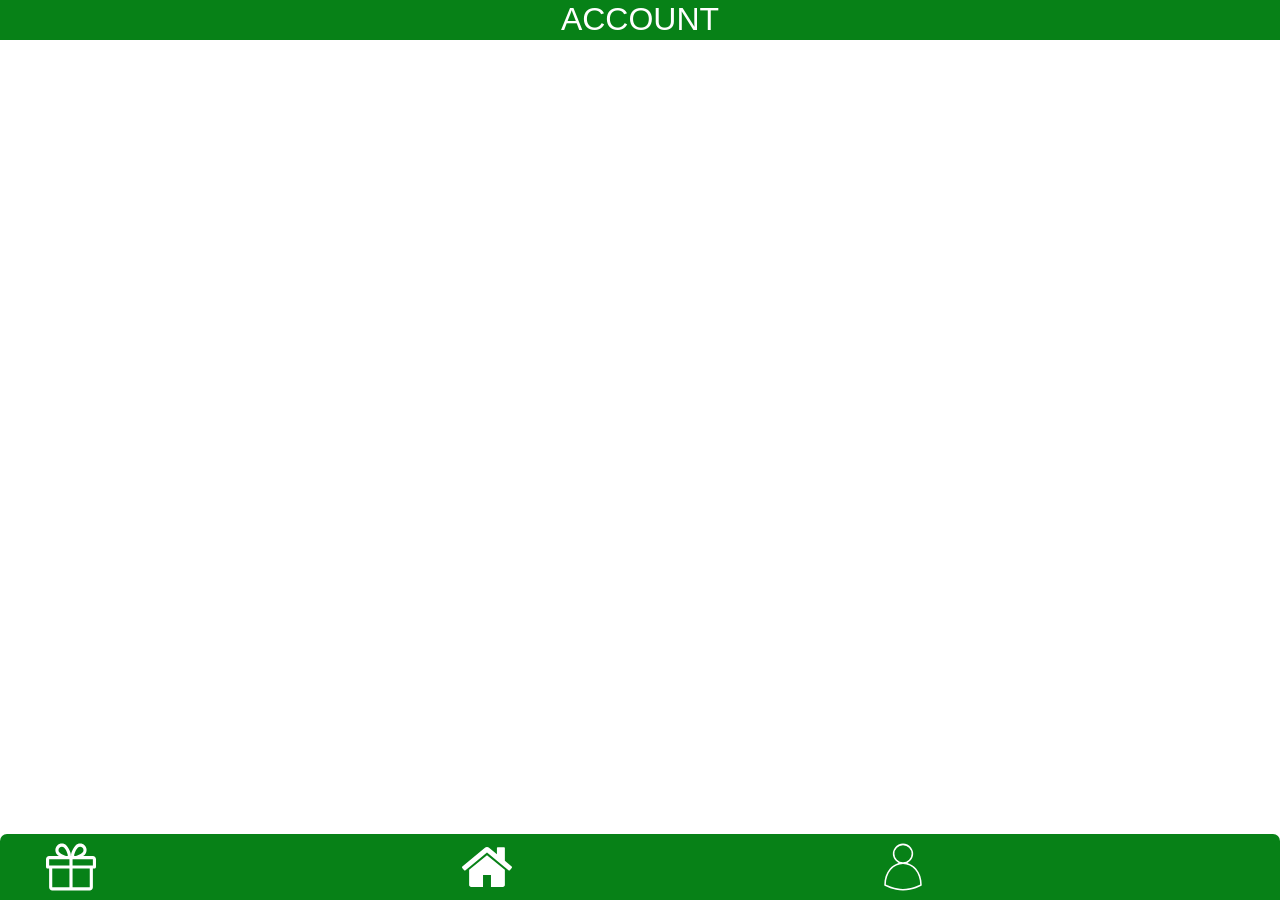
==== account-page.html @ 6f037712 "upload all and migrate" ====
<!DOCTYPE html>
<html lang="en">
<head>
    <meta charset="UTF-8">
    <meta name="viewport" content="width=device-width, initial-scale=1.0">
    <script src="https://cdnjs.cloudflare.com/ajax/libs/jquery/3.4.1/jquery.min.js"></script>
    <script src="./src/js/all.js"></script>
    <link rel="stylesheet" href="https://stackpath.bootstrapcdn.com/bootstrap/4.4.1/css/bootstrap.min.css">
    <link rel="stylesheet" href="sweetalert/dist/sweetalert2.css">
    <script src="sweetalert/dist/sweetalert2.all.js"></script>
    <link rel="stylesheet" href="./all.css">
    <title>Account Page</title>
    <script>
        $(document).ready(()=>{
            $("#all").hide()
            $.ajax({
                type:"GET",
                url:"https://rtp-v1.glitch.me/list?email="+window.localStorage.getItem('email'),
                success:(res)=>{
                    if(res == null){
                        $("#load").hide()
                        $("#all").show()
                        $("#all").html("<img src='./assets/img/recycle-sign.svg' class='mx-auto pt-5 text-center' style='width:300px;height:300px'>"
                        +"<h3 class='text-center' style='color:black'>"
                        +"<a href='login.html'>Login&nbsp;</a>dulu ya&nbsp;atau&nbsp;"
                        +"<a href='register.html'>Register</a>&nbsp;OKAY :)</h3>"
                        )
                    }else{
                        $("#load").hide()
                        $("#all").show()
                        $(".poin p").append(res.poin)
                        $("#name").append(res.username)
                        $("#rtp").append(res.id)
                        $("#email").append(res.email)
                        $("#telp").append(res.telephone)
                    }
                },
                error:()=>{
                    console.log("error")
                },
            })
        })
    </script>
</head>
<body>
<div class="green text-center text-white">
    <h2>ACCOUNT</h2>
</div>

<div class="container-fluid text-white pt-4">
    <!-- <img id='load' src='./assets/img/loading.gif' width:300px /> -->
    <div id="all">
        <div class="row mt-4">
            <div class="col-5 green3 poin">
                <p> POINT : </p>
            </div>
            <div class="col-5 ml-auto mr-3">
                <button id="reedem" class="green3 text-white">REEDEM</button>
            </div>
        </div>
        <div class="row mt-4 text-blue">
            <div class="col-xs-12 green2">
                <p id="name">Name : </p>
                <p id="rtp">ID : </p>
                <p id="email">E-mail : </p>
                <p id="telp">Telp  : </p>
            </div>
        </div>
        <div class="row mt-4 text-blue">
            <div class="col-xs-12 green4">
                <h5 style="text-align: center;">History pembuangan sampah </h5>
                <br>
                <p>Banyak membuang sampah :</p>
                <p>Jumlah membuang sampah :</p>
            </div>
        </div>
    </div>
</div>
<nav class="navbar navbar-expand-sm navbar-light radius_green fixed-bottom">
    <div class="row w-100 ml-auto">
        <div class="col-4">
            <a href="prize-page.html"><img src="./assets/img/gift.svg" style="width: 50px; height: 50px;" alt="image"></a>
        </div>
        <div class="col-4">
            <a href="index.html"><img src="./assets/img/home.svg" style="width: 50px; height: 50px;" alt="image"></a>
        </div>
        <div class="col-4">
            <a href="account-page.html"><img src="./assets/img/person.svg" style="width: 50px; height: 50px;" alt="image"></a>
        </div>
    </div>
</nav>

<!-- <script src="https://code.jquery.com/jquery-3.4.1.slim.min.js" integrity="sha384-J6qa4849blE2+poT4WnyKhv5vZF5SrPo0iEjwBvKU7imGFAV0wwj1yYfoRSJoZ+n" crossorigin="anonymous"></script> -->
<script src="https://cdn.jsdelivr.net/npm/popper.js@1.16.0/dist/umd/popper.min.js" integrity="sha384-Q6E9RHvbIyZFJoft+2mJbHaEWldlvI9IOYy5n3zV9zzTtmI3UksdQRVvoxMfooAo" crossorigin="anonymous"></script>
<script src="https://stackpath.bootstrapcdn.com/bootstrap/4.4.1/js/bootstrap.min.js" integrity="sha384-wfSDF2E50Y2D1uUdj0O3uMBJnjuUD4Ih7YwaYd1iqfktj0Uod8GCExl3Og8ifwB6" crossorigin="anonymous"></script>
</body>
</html>
---- sweetalert/dist/sweetalert2.css ----
.swal2-popup.swal2-toast {
  -webkit-box-orient: horizontal;
  -webkit-box-direction: normal;
          flex-direction: row;
  -webkit-box-align: center;
          align-items: center;
  width: auto;
  padding: 0.625em;
  overflow-y: hidden;
  background: #fff;
  box-shadow: 0 0 0.625em #d9d9d9;
}
.swal2-popup.swal2-toast .swal2-header {
  -webkit-box-orient: horizontal;
  -webkit-box-direction: normal;
          flex-direction: row;
}
.swal2-popup.swal2-toast .swal2-title {
  -webkit-box-flex: 1;
          flex-grow: 1;
  -webkit-box-pack: start;
          justify-content: flex-start;
  margin: 0 0.6em;
  font-size: 1em;
}
.swal2-popup.swal2-toast .swal2-footer {
  margin: 0.5em 0 0;
  padding: 0.5em 0 0;
  font-size: 0.8em;
}
.swal2-popup.swal2-toast .swal2-close {
  position: static;
  width: 0.8em;
  height: 0.8em;
  line-height: 0.8;
}
.swal2-popup.swal2-toast .swal2-content {
  -webkit-box-pack: start;
          justify-content: flex-start;
  font-size: 1em;
}
.swal2-popup.swal2-toast .swal2-icon {
  width: 2em;
  min-width: 2em;
  height: 2em;
  margin: 0;
}
.swal2-popup.swal2-toast .swal2-icon .swal2-icon-content {
  display: -webkit-box;
  display: flex;
  -webkit-box-align: center;
          align-items: center;
  font-size: 1.8em;
  font-weight: bold;
}
@media all and (-ms-high-contrast: none), (-ms-high-contrast: active) {
  .swal2-popup.swal2-toast .swal2-icon .swal2-icon-content {
    font-size: 0.25em;
  }
}
.swal2-popup.swal2-toast .swal2-icon.swal2-success .swal2-success-ring {
  width: 2em;
  height: 2em;
}
.swal2-popup.swal2-toast .swal2-icon.swal2-error [class^=swal2-x-mark-line] {
  top: 0.875em;
  width: 1.375em;
}
.swal2-popup.swal2-toast .swal2-icon.swal2-error [class^=swal2-x-mark-line][class$=left] {
  left: 0.3125em;
}
.swal2-popup.swal2-toast .swal2-icon.swal2-error [class^=swal2-x-mark-line][class$=right] {
  right: 0.3125em;
}
.swal2-popup.swal2-toast .swal2-actions {
  flex-basis: auto !important;
  width: auto;
  height: auto;
  margin: 0 0.3125em;
}
.swal2-popup.swal2-toast .swal2-styled {
  margin: 0 0.3125em;
  padding: 0.3125em 0.625em;
  font-size: 1em;
}
.swal2-popup.swal2-toast .swal2-styled:focus {
  box-shadow: 0 0 0 1px #fff, 0 0 0 3px rgba(50, 100, 150, 0.4);
}
.swal2-popup.swal2-toast .swal2-success {
  border-color: #a5dc86;
}
.swal2-popup.swal2-toast .swal2-success [class^=swal2-success-circular-line] {
  position: absolute;
  width: 1.6em;
  height: 3em;
  -webkit-transform: rotate(45deg);
          transform: rotate(45deg);
  border-radius: 50%;
}
.swal2-popup.swal2-toast .swal2-success [class^=swal2-success-circular-line][class$=left] {
  top: -0.8em;
  left: -0.5em;
  -webkit-transform: rotate(-45deg);
          transform: rotate(-45deg);
  -webkit-transform-origin: 2em 2em;
          transform-origin: 2em 2em;
  border-radius: 4em 0 0 4em;
}
.swal2-popup.swal2-toast .swal2-success [class^=swal2-success-circular-line][class$=right] {
  top: -0.25em;
  left: 0.9375em;
  -webkit-transform-origin: 0 1.5em;
          transform-origin: 0 1.5em;
  border-radius: 0 4em 4em 0;
}
.swal2-popup.swal2-toast .swal2-success .swal2-success-ring {
  width: 2em;
  height: 2em;
}
.swal2-popup.swal2-toast .swal2-success .swal2-success-fix {
  top: 0;
  left: 0.4375em;
  width: 0.4375em;
  height: 2.6875em;
}
.swal2-popup.swal2-toast .swal2-success [class^=swal2-success-line] {
  height: 0.3125em;
}
.swal2-popup.swal2-toast .swal2-success [class^=swal2-success-line][class$=tip] {
  top: 1.125em;
  left: 0.1875em;
  width: 0.75em;
}
.swal2-popup.swal2-toast .swal2-success [class^=swal2-success-line][class$=long] {
  top: 0.9375em;
  right: 0.1875em;
  width: 1.375em;
}
.swal2-popup.swal2-toast .swal2-success.swal2-icon-show .swal2-success-line-tip {
  -webkit-animation: swal2-toast-animate-success-line-tip 0.75s;
          animation: swal2-toast-animate-success-line-tip 0.75s;
}
.swal2-popup.swal2-toast .swal2-success.swal2-icon-show .swal2-success-line-long {
  -webkit-animation: swal2-toast-animate-success-line-long 0.75s;
          animation: swal2-toast-animate-success-line-long 0.75s;
}
.swal2-popup.swal2-toast.swal2-show {
  -webkit-animation: swal2-toast-show 0.5s;
          animation: swal2-toast-show 0.5s;
}
.swal2-popup.swal2-toast.swal2-hide {
  -webkit-animation: swal2-toast-hide 0.1s forwards;
          animation: swal2-toast-hide 0.1s forwards;
}

.swal2-container {
  display: -webkit-box;
  display: flex;
  position: fixed;
  z-index: 1060;
  top: 0;
  right: 0;
  bottom: 0;
  left: 0;
  -webkit-box-orient: horizontal;
  -webkit-box-direction: normal;
          flex-direction: row;
  -webkit-box-align: center;
          align-items: center;
  -webkit-box-pack: center;
          justify-content: center;
  padding: 0.625em;
  overflow-x: hidden;
  -webkit-transition: background-color 0.1s;
  transition: background-color 0.1s;
  -webkit-overflow-scrolling: touch;
}
.swal2-container.swal2-backdrop-show {
  background: rgba(0, 0, 0, 0.4);
}
.swal2-container.swal2-backdrop-hide {
  background: transparent !important;
}
.swal2-container.swal2-top {
  -webkit-box-align: start;
          align-items: flex-start;
}
.swal2-container.swal2-top-start, .swal2-container.swal2-top-left {
  -webkit-box-align: start;
          align-items: flex-start;
  -webkit-box-pack: start;
          justify-content: flex-start;
}
.swal2-container.swal2-top-end, .swal2-container.swal2-top-right {
  -webkit-box-align: start;
          align-items: flex-start;
  -webkit-box-pack: end;
          justify-content: flex-end;
}
.swal2-container.swal2-center {
  -webkit-box-align: center;
          align-items: center;
}
.swal2-container.swal2-center-start, .swal2-container.swal2-center-left {
  -webkit-box-align: center;
          align-items: center;
  -webkit-box-pack: start;
          justify-content: flex-start;
}
.swal2-container.swal2-center-end, .swal2-container.swal2-center-right {
  -webkit-box-align: center;
          align-items: center;
  -webkit-box-pack: end;
          justify-content: flex-end;
}
.swal2-container.swal2-bottom {
  -webkit-box-align: end;
          align-items: flex-end;
}
.swal2-container.swal2-bottom-start, .swal2-container.swal2-bottom-left {
  -webkit-box-align: end;
          align-items: flex-end;
  -webkit-box-pack: start;
          justify-content: flex-start;
}
.swal2-container.swal2-bottom-end, .swal2-container.swal2-bottom-right {
  -webkit-box-align: end;
          align-items: flex-end;
  -webkit-box-pack: end;
          justify-content: flex-end;
}
.swal2-container.swal2-bottom > :first-child, .swal2-container.swal2-bottom-start > :first-child, .swal2-container.swal2-bottom-left > :first-child, .swal2-container.swal2-bottom-end > :first-child, .swal2-container.swal2-bottom-right > :first-child {
  margin-top: auto;
}
.swal2-container.swal2-grow-fullscreen > .swal2-modal {
  display: -webkit-box !important;
  display: flex !important;
  -webkit-box-flex: 1;
          flex: 1;
  align-self: stretch;
  -webkit-box-pack: center;
          justify-content: center;
}
.swal2-container.swal2-grow-row > .swal2-modal {
  display: -webkit-box !important;
  display: flex !important;
  -webkit-box-flex: 1;
          flex: 1;
  align-content: center;
  -webkit-box-pack: center;
          justify-content: center;
}
.swal2-container.swal2-grow-column {
  -webkit-box-flex: 1;
          flex: 1;
  -webkit-box-orient: vertical;
  -webkit-box-direction: normal;
          flex-direction: column;
}
.swal2-container.swal2-grow-column.swal2-top, .swal2-container.swal2-grow-column.swal2-center, .swal2-container.swal2-grow-column.swal2-bottom {
  -webkit-box-align: center;
          align-items: center;
}
.swal2-container.swal2-grow-column.swal2-top-start, .swal2-container.swal2-grow-column.swal2-center-start, .swal2-container.swal2-grow-column.swal2-bottom-start, .swal2-container.swal2-grow-column.swal2-top-left, .swal2-container.swal2-grow-column.swal2-center-left, .swal2-container.swal2-grow-column.swal2-bottom-left {
  -webkit-box-align: start;
          align-items: flex-start;
}
.swal2-container.swal2-grow-column.swal2-top-end, .swal2-container.swal2-grow-column.swal2-center-end, .swal2-container.swal2-grow-column.swal2-bottom-end, .swal2-container.swal2-grow-column.swal2-top-right, .swal2-container.swal2-grow-column.swal2-center-right, .swal2-container.swal2-grow-column.swal2-bottom-right {
  -webkit-box-align: end;
          align-items: flex-end;
}
.swal2-container.swal2-grow-column > .swal2-modal {
  display: -webkit-box !important;
  display: flex !important;
  -webkit-box-flex: 1;
          flex: 1;
  align-content: center;
  -webkit-box-pack: center;
          justify-content: center;
}
.swal2-container:not(.swal2-top):not(.swal2-top-start):not(.swal2-top-end):not(.swal2-top-left):not(.swal2-top-right):not(.swal2-center-start):not(.swal2-center-end):not(.swal2-center-left):not(.swal2-center-right):not(.swal2-bottom):not(.swal2-bottom-start):not(.swal2-bottom-end):not(.swal2-bottom-left):not(.swal2-bottom-right):not(.swal2-grow-fullscreen) > .swal2-modal {
  margin: auto;
}
@media all and (-ms-high-contrast: none), (-ms-high-contrast: active) {
  .swal2-container .swal2-modal {
    margin: 0 !important;
  }
}

.swal2-popup {
  display: none;
  position: relative;
  box-sizing: border-box;
  -webkit-box-orient: vertical;
  -webkit-box-direction: normal;
          flex-direction: column;
  -webkit-box-pack: center;
          justify-content: center;
  width: 32em;
  max-width: 100%;
  padding: 1.25em;
  border: none;
  border-radius: 0.3125em;
  background: #fff;
  font-family: inherit;
  font-size: 1rem;
}
.swal2-popup:focus {
  outline: none;
}
.swal2-popup.swal2-loading {
  overflow-y: hidden;
}

.swal2-header {
  display: -webkit-box;
  display: flex;
  -webkit-box-orient: vertical;
  -webkit-box-direction: normal;
          flex-direction: column;
  -webkit-box-align: center;
          align-items: center;
}

.swal2-title {
  position: relative;
  max-width: 100%;
  margin: 0 0 0.4em;
  padding: 0;
  color: #595959;
  font-size: 1.875em;
  font-weight: 600;
  text-align: center;
  text-transform: none;
  word-wrap: break-word;
}

.swal2-actions {
  display: -webkit-box;
  display: flex;
  z-index: 1;
  flex-wrap: wrap;
  -webkit-box-align: center;
          align-items: center;
  -webkit-box-pack: center;
          justify-content: center;
  width: 100%;
  margin: 1.25em auto 0;
}
.swal2-actions:not(.swal2-loading) .swal2-styled[disabled] {
  opacity: 0.4;
}
.swal2-actions:not(.swal2-loading) .swal2-styled:hover {
  background-image: -webkit-gradient(linear, left top, left bottom, from(rgba(0, 0, 0, 0.1)), to(rgba(0, 0, 0, 0.1)));
  background-image: linear-gradient(rgba(0, 0, 0, 0.1), rgba(0, 0, 0, 0.1));
}
.swal2-actions:not(.swal2-loading) .swal2-styled:active {
  background-image: -webkit-gradient(linear, left top, left bottom, from(rgba(0, 0, 0, 0.2)), to(rgba(0, 0, 0, 0.2)));
  background-image: linear-gradient(rgba(0, 0, 0, 0.2), rgba(0, 0, 0, 0.2));
}
.swal2-actions.swal2-loading .swal2-styled.swal2-confirm {
  box-sizing: border-box;
  width: 2.5em;
  height: 2.5em;
  margin: 0.46875em;
  padding: 0;
  -webkit-animation: swal2-rotate-loading 1.5s linear 0s infinite normal;
          animation: swal2-rotate-loading 1.5s linear 0s infinite normal;
  border: 0.25em solid transparent;
  border-radius: 100%;
  border-color: transparent;
  background-color: transparent !important;
  color: transparent;
  cursor: default;
  -webkit-user-select: none;
     -moz-user-select: none;
      -ms-user-select: none;
          user-select: none;
}
.swal2-actions.swal2-loading .swal2-styled.swal2-cancel {
  margin-right: 30px;
  margin-left: 30px;
}
.swal2-actions.swal2-loading :not(.swal2-styled).swal2-confirm::after {
  content: "";
  display: inline-block;
  width: 15px;
  height: 15px;
  margin-left: 5px;
  -webkit-animation: swal2-rotate-loading 1.5s linear 0s infinite normal;
          animation: swal2-rotate-loading 1.5s linear 0s infinite normal;
  border: 3px solid #999999;
  border-radius: 50%;
  border-right-color: transparent;
  box-shadow: 1px 1px 1px #fff;
}

.swal2-styled {
  margin: 0.3125em;
  padding: 0.625em 2em;
  box-shadow: none;
  font-weight: 500;
}
.swal2-styled:not([disabled]) {
  cursor: pointer;
}
.swal2-styled.swal2-confirm {
  border: 0;
  border-radius: 0.25em;
  background: initial;
  background-color: #3085d6;
  color: #fff;
  font-size: 1.0625em;
}
.swal2-styled.swal2-cancel {
  border: 0;
  border-radius: 0.25em;
  background: initial;
  background-color: #aaa;
  color: #fff;
  font-size: 1.0625em;
}
.swal2-styled:focus {
  outline: none;
  box-shadow: 0 0 0 1px #fff, 0 0 0 3px rgba(50, 100, 150, 0.4);
}
.swal2-styled::-moz-focus-inner {
  border: 0;
}

.swal2-footer {
  -webkit-box-pack: center;
          justify-content: center;
  margin: 1.25em 0 0;
  padding: 1em 0 0;
  border-top: 1px solid #eee;
  color: #545454;
  font-size: 1em;
}

.swal2-timer-progress-bar {
  position: absolute;
  bottom: 0;
  left: 0;
  width: 100%;
  height: 0.25em;
  background: rgba(0, 0, 0, 0.2);
}

.swal2-image {
  max-width: 100%;
  margin: 1.25em auto;
}

.swal2-close {
  position: absolute;
  z-index: 2;
  /* 1617 */
  top: 0;
  right: 0;
  -webkit-box-pack: center;
          justify-content: center;
  width: 1.2em;
  height: 1.2em;
  padding: 0;
  overflow: hidden;
  -webkit-transition: color 0.1s ease-out;
  transition: color 0.1s ease-out;
  border: none;
  border-radius: 0;
  outline: initial;
  background: transparent;
  color: #cccccc;
  font-family: serif;
  font-size: 2.5em;
  line-height: 1.2;
  cursor: pointer;
}
.swal2-close:hover {
  -webkit-transform: none;
          transform: none;
  background: transparent;
  color: #f27474;
}
.swal2-close::-moz-focus-inner {
  border: 0;
}

.swal2-content {
  z-index: 1;
  -webkit-box-pack: center;
          justify-content: center;
  margin: 0;
  padding: 0;
  color: #545454;
  font-size: 1.125em;
  font-weight: normal;
  line-height: normal;
  text-align: center;
  word-wrap: break-word;
}

.swal2-input,
.swal2-file,
.swal2-textarea,
.swal2-select,
.swal2-radio,
.swal2-checkbox {
  margin: 1em auto;
}

.swal2-input,
.swal2-file,
.swal2-textarea {
  box-sizing: border-box;
  width: 100%;
  -webkit-transition: border-color 0.3s, box-shadow 0.3s;
  transition: border-color 0.3s, box-shadow 0.3s;
  border: 1px solid #d9d9d9;
  border-radius: 0.1875em;
  background: inherit;
  box-shadow: inset 0 1px 1px rgba(0, 0, 0, 0.06);
  color: inherit;
  font-size: 1.125em;
}
.swal2-input.swal2-inputerror,
.swal2-file.swal2-inputerror,
.swal2-textarea.swal2-inputerror {
  border-color: #f27474 !important;
  box-shadow: 0 0 2px #f27474 !important;
}
.swal2-input:focus,
.swal2-file:focus,
.swal2-textarea:focus {
  border: 1px solid #b4dbed;
  outline: none;
  box-shadow: 0 0 3px #c4e6f5;
}
.swal2-input::-webkit-input-placeholder, .swal2-file::-webkit-input-placeholder, .swal2-textarea::-webkit-input-placeholder {
  color: #cccccc;
}
.swal2-input::-moz-placeholder, .swal2-file::-moz-placeholder, .swal2-textarea::-moz-placeholder {
  color: #cccccc;
}
.swal2-input:-ms-input-placeholder, .swal2-file:-ms-input-placeholder, .swal2-textarea:-ms-input-placeholder {
  color: #cccccc;
}
.swal2-input::-ms-input-placeholder, .swal2-file::-ms-input-placeholder, .swal2-textarea::-ms-input-placeholder {
  color: #cccccc;
}
.swal2-input::placeholder,
.swal2-file::placeholder,
.swal2-textarea::placeholder {
  color: #cccccc;
}

.swal2-range {
  margin: 1em auto;
  background: #fff;
}
.swal2-range input {
  width: 80%;
}
.swal2-range output {
  width: 20%;
  color: inherit;
  font-weight: 600;
  text-align: center;
}
.swal2-range input,
.swal2-range output {
  height: 2.625em;
  padding: 0;
  font-size: 1.125em;
  line-height: 2.625em;
}

.swal2-input {
  height: 2.625em;
  padding: 0 0.75em;
}
.swal2-input[type=number] {
  max-width: 10em;
}

.swal2-file {
  background: inherit;
  font-size: 1.125em;
}

.swal2-textarea {
  height: 6.75em;
  padding: 0.75em;
}

.swal2-select {
  min-width: 50%;
  max-width: 100%;
  padding: 0.375em 0.625em;
  background: inherit;
  color: inherit;
  font-size: 1.125em;
}

.swal2-radio,
.swal2-checkbox {
  -webkit-box-align: center;
          align-items: center;
  -webkit-box-pack: center;
          justify-content: center;
  background: #fff;
  color: inherit;
}
.swal2-radio label,
.swal2-checkbox label {
  margin: 0 0.6em;
  font-size: 1.125em;
}
.swal2-radio input,
.swal2-checkbox input {
  margin: 0 0.4em;
}

.swal2-validation-message {
  display: none;
  -webkit-box-align: center;
          align-items: center;
  -webkit-box-pack: center;
          justify-content: center;
  padding: 0.625em;
  overflow: hidden;
  background: #f0f0f0;
  color: #666666;
  font-size: 1em;
  font-weight: 300;
}
.swal2-validation-message::before {
  content: "!";
  display: inline-block;
  width: 1.5em;
  min-width: 1.5em;
  height: 1.5em;
  margin: 0 0.625em;
  border-radius: 50%;
  background-color: #f27474;
  color: #fff;
  font-weight: 600;
  line-height: 1.5em;
  text-align: center;
}

.swal2-icon {
  position: relative;
  box-sizing: content-box;
  -webkit-box-pack: center;
          justify-content: center;
  width: 5em;
  height: 5em;
  margin: 1.25em auto 1.875em;
  border: 0.25em solid transparent;
  border-radius: 50%;
  font-family: inherit;
  line-height: 5em;
  cursor: default;
  -webkit-user-select: none;
     -moz-user-select: none;
      -ms-user-select: none;
          user-select: none;
}
.swal2-icon .swal2-icon-content {
  display: -webkit-box;
  display: flex;
  -webkit-box-align: center;
          align-items: center;
  font-size: 3.75em;
}
.swal2-icon.swal2-error {
  border-color: #f27474;
  color: #f27474;
}
.swal2-icon.swal2-error .swal2-x-mark {
  position: relative;
  -webkit-box-flex: 1;
          flex-grow: 1;
}
.swal2-icon.swal2-error [class^=swal2-x-mark-line] {
  display: block;
  position: absolute;
  top: 2.3125em;
  width: 2.9375em;
  height: 0.3125em;
  border-radius: 0.125em;
  background-color: #f27474;
}
.swal2-icon.swal2-error [class^=swal2-x-mark-line][class$=left] {
  left: 1.0625em;
  -webkit-transform: rotate(45deg);
          transform: rotate(45deg);
}
.swal2-icon.swal2-error [class^=swal2-x-mark-line][class$=right] {
  right: 1em;
  -webkit-transform: rotate(-45deg);
          transform: rotate(-45deg);
}
.swal2-icon.swal2-error.swal2-icon-show {
  -webkit-animation: swal2-animate-error-icon 0.5s;
          animation: swal2-animate-error-icon 0.5s;
}
.swal2-icon.swal2-error.swal2-icon-show .swal2-x-mark {
  -webkit-animation: swal2-animate-error-x-mark 0.5s;
          animation: swal2-animate-error-x-mark 0.5s;
}
.swal2-icon.swal2-warning {
  border-color: #facea8;
  color: #f8bb86;
}
.swal2-icon.swal2-info {
  border-color: #9de0f6;
  color: #3fc3ee;
}
.swal2-icon.swal2-question {
  border-color: #c9dae1;
  color: #87adbd;
}
.swal2-icon.swal2-success {
  border-color: #a5dc86;
  color: #a5dc86;
}
.swal2-icon.swal2-success [class^=swal2-success-circular-line] {
  position: absolute;
  width: 3.75em;
  height: 7.5em;
  -webkit-transform: rotate(45deg);
          transform: rotate(45deg);
  border-radius: 50%;
}
.swal2-icon.swal2-success [class^=swal2-success-circular-line][class$=left] {
  top: -0.4375em;
  left: -2.0635em;
  -webkit-transform: rotate(-45deg);
          transform: rotate(-45deg);
  -webkit-transform-origin: 3.75em 3.75em;
          transform-origin: 3.75em 3.75em;
  border-radius: 7.5em 0 0 7.5em;
}
.swal2-icon.swal2-success [class^=swal2-success-circular-line][class$=right] {
  top: -0.6875em;
  left: 1.875em;
  -webkit-transform: rotate(-45deg);
          transform: rotate(-45deg);
  -webkit-transform-origin: 0 3.75em;
          transform-origin: 0 3.75em;
  border-radius: 0 7.5em 7.5em 0;
}
.swal2-icon.swal2-success .swal2-success-ring {
  position: absolute;
  z-index: 2;
  top: -0.25em;
  left: -0.25em;
  box-sizing: content-box;
  width: 100%;
  height: 100%;
  border: 0.25em solid rgba(165, 220, 134, 0.3);
  border-radius: 50%;
}
.swal2-icon.swal2-success .swal2-success-fix {
  position: absolute;
  z-index: 1;
  top: 0.5em;
  left: 1.625em;
  width: 0.4375em;
  height: 5.625em;
  -webkit-transform: rotate(-45deg);
          transform: rotate(-45deg);
}
.swal2-icon.swal2-success [class^=swal2-success-line] {
  display: block;
  position: absolute;
  z-index: 2;
  height: 0.3125em;
  border-radius: 0.125em;
  background-color: #a5dc86;
}
.swal2-icon.swal2-success [class^=swal2-success-line][class$=tip] {
  top: 2.875em;
  left: 0.8125em;
  width: 1.5625em;
  -webkit-transform: rotate(45deg);
          transform: rotate(45deg);
}
.swal2-icon.swal2-success [class^=swal2-success-line][class$=long] {
  top: 2.375em;
  right: 0.5em;
  width: 2.9375em;
  -webkit-transform: rotate(-45deg);
          transform: rotate(-45deg);
}
.swal2-icon.swal2-success.swal2-icon-show .swal2-success-line-tip {
  -webkit-animation: swal2-animate-success-line-tip 0.75s;
          animation: swal2-animate-success-line-tip 0.75s;
}
.swal2-icon.swal2-success.swal2-icon-show .swal2-success-line-long {
  -webkit-animation: swal2-animate-success-line-long 0.75s;
          animation: swal2-animate-success-line-long 0.75s;
}
.swal2-icon.swal2-success.swal2-icon-show .swal2-success-circular-line-right {
  -webkit-animation: swal2-rotate-success-circular-line 4.25s ease-in;
          animation: swal2-rotate-success-circular-line 4.25s ease-in;
}

.swal2-progress-steps {
  -webkit-box-align: center;
          align-items: center;
  margin: 0 0 1.25em;
  padding: 0;
  background: inherit;
  font-weight: 600;
}
.swal2-progress-steps li {
  display: inline-block;
  position: relative;
}
.swal2-progress-steps .swal2-progress-step {
  z-index: 20;
  width: 2em;
  height: 2em;
  border-radius: 2em;
  background: #3085d6;
  color: #fff;
  line-height: 2em;
  text-align: center;
}
.swal2-progress-steps .swal2-progress-step.swal2-active-progress-step {
  background: #3085d6;
}
.swal2-progress-steps .swal2-progress-step.swal2-active-progress-step ~ .swal2-progress-step {
  background: #add8e6;
  color: #fff;
}
.swal2-progress-steps .swal2-progress-step.swal2-active-progress-step ~ .swal2-progress-step-line {
  background: #add8e6;
}
.swal2-progress-steps .swal2-progress-step-line {
  z-index: 10;
  width: 2.5em;
  height: 0.4em;
  margin: 0 -1px;
  background: #3085d6;
}

[class^=swal2] {
  -webkit-tap-highlight-color: transparent;
}

.swal2-show {
  -webkit-animation: swal2-show 0.3s;
          animation: swal2-show 0.3s;
}

.swal2-hide {
  -webkit-animation: swal2-hide 0.15s forwards;
          animation: swal2-hide 0.15s forwards;
}

.swal2-noanimation {
  -webkit-transition: none;
  transition: none;
}

.swal2-scrollbar-measure {
  position: absolute;
  top: -9999px;
  width: 50px;
  height: 50px;
  overflow: scroll;
}

.swal2-rtl .swal2-close {
  right: auto;
  left: 0;
}
.swal2-rtl .swal2-timer-progress-bar {
  right: 0;
  left: auto;
}

@supports (-ms-accelerator: true) {
  .swal2-range input {
    width: 100% !important;
  }
  .swal2-range output {
    display: none;
  }
}
@media all and (-ms-high-contrast: none), (-ms-high-contrast: active) {
  .swal2-range input {
    width: 100% !important;
  }
  .swal2-range output {
    display: none;
  }
}
@-moz-document url-prefix() {
  .swal2-close:focus {
    outline: 2px solid rgba(50, 100, 150, 0.4);
  }
}
@-webkit-keyframes swal2-toast-show {
  0% {
    -webkit-transform: translateY(-0.625em) rotateZ(2deg);
            transform: translateY(-0.625em) rotateZ(2deg);
  }
  33% {
    -webkit-transform: translateY(0) rotateZ(-2deg);
            transform: translateY(0) rotateZ(-2deg);
  }
  66% {
    -webkit-transform: translateY(0.3125em) rotateZ(2deg);
            transform: translateY(0.3125em) rotateZ(2deg);
  }
  100% {
    -webkit-transform: translateY(0) rotateZ(0deg);
            transform: translateY(0) rotateZ(0deg);
  }
}
@keyframes swal2-toast-show {
  0% {
    -webkit-transform: translateY(-0.625em) rotateZ(2deg);
            transform: translateY(-0.625em) rotateZ(2deg);
  }
  33% {
    -webkit-transform: translateY(0) rotateZ(-2deg);
            transform: translateY(0) rotateZ(-2deg);
  }
  66% {
    -webkit-transform: translateY(0.3125em) rotateZ(2deg);
            transform: translateY(0.3125em) rotateZ(2deg);
  }
  100% {
    -webkit-transform: translateY(0) rotateZ(0deg);
            transform: translateY(0) rotateZ(0deg);
  }
}
@-webkit-keyframes swal2-toast-hide {
  100% {
    -webkit-transform: rotateZ(1deg);
            transform: rotateZ(1deg);
    opacity: 0;
  }
}
@keyframes swal2-toast-hide {
  100% {
    -webkit-transform: rotateZ(1deg);
            transform: rotateZ(1deg);
    opacity: 0;
  }
}
@-webkit-keyframes swal2-toast-animate-success-line-tip {
  0% {
    top: 0.5625em;
    left: 0.0625em;
    width: 0;
  }
  54% {
    top: 0.125em;
    left: 0.125em;
    width: 0;
  }
  70% {
    top: 0.625em;
    left: -0.25em;
    width: 1.625em;
  }
  84% {
    top: 1.0625em;
    left: 0.75em;
    width: 0.5em;
  }
  100% {
    top: 1.125em;
    left: 0.1875em;
    width: 0.75em;
  }
}
@keyframes swal2-toast-animate-success-line-tip {
  0% {
    top: 0.5625em;
    left: 0.0625em;
    width: 0;
  }
  54% {
    top: 0.125em;
    left: 0.125em;
    width: 0;
  }
  70% {
    top: 0.625em;
    left: -0.25em;
    width: 1.625em;
  }
  84% {
    top: 1.0625em;
    left: 0.75em;
    width: 0.5em;
  }
  100% {
    top: 1.125em;
    left: 0.1875em;
    width: 0.75em;
  }
}
@-webkit-keyframes swal2-toast-animate-success-line-long {
  0% {
    top: 1.625em;
    right: 1.375em;
    width: 0;
  }
  65% {
    top: 1.25em;
    right: 0.9375em;
    width: 0;
  }
  84% {
    top: 0.9375em;
    right: 0;
    width: 1.125em;
  }
  100% {
    top: 0.9375em;
    right: 0.1875em;
    width: 1.375em;
  }
}
@keyframes swal2-toast-animate-success-line-long {
  0% {
    top: 1.625em;
    right: 1.375em;
    width: 0;
  }
  65% {
    top: 1.25em;
    right: 0.9375em;
    width: 0;
  }
  84% {
    top: 0.9375em;
    right: 0;
    width: 1.125em;
  }
  100% {
    top: 0.9375em;
    right: 0.1875em;
    width: 1.375em;
  }
}
@-webkit-keyframes swal2-show {
  0% {
    -webkit-transform: scale(0.7);
            transform: scale(0.7);
  }
  45% {
    -webkit-transform: scale(1.05);
            transform: scale(1.05);
  }
  80% {
    -webkit-transform: scale(0.95);
            transform: scale(0.95);
  }
  100% {
    -webkit-transform: scale(1);
            transform: scale(1);
  }
}
@keyframes swal2-show {
  0% {
    -webkit-transform: scale(0.7);
            transform: scale(0.7);
  }
  45% {
    -webkit-transform: scale(1.05);
            transform: scale(1.05);
  }
  80% {
    -webkit-transform: scale(0.95);
            transform: scale(0.95);
  }
  100% {
    -webkit-transform: scale(1);
            transform: scale(1);
  }
}
@-webkit-keyframes swal2-hide {
  0% {
    -webkit-transform: scale(1);
            transform: scale(1);
    opacity: 1;
  }
  100% {
    -webkit-transform: scale(0.5);
            transform: scale(0.5);
    opacity: 0;
  }
}
@keyframes swal2-hide {
  0% {
    -webkit-transform: scale(1);
            transform: scale(1);
    opacity: 1;
  }
  100% {
    -webkit-transform: scale(0.5);
            transform: scale(0.5);
    opacity: 0;
  }
}
@-webkit-keyframes swal2-animate-success-line-tip {
  0% {
    top: 1.1875em;
    left: 0.0625em;
    width: 0;
  }
  54% {
    top: 1.0625em;
    left: 0.125em;
    width: 0;
  }
  70% {
    top: 2.1875em;
    left: -0.375em;
    width: 3.125em;
  }
  84% {
    top: 3em;
    left: 1.3125em;
    width: 1.0625em;
  }
  100% {
    top: 2.8125em;
    left: 0.8125em;
    width: 1.5625em;
  }
}
@keyframes swal2-animate-success-line-tip {
  0% {
    top: 1.1875em;
    left: 0.0625em;
    width: 0;
  }
  54% {
    top: 1.0625em;
    left: 0.125em;
    width: 0;
  }
  70% {
    top: 2.1875em;
    left: -0.375em;
    width: 3.125em;
  }
  84% {
    top: 3em;
    left: 1.3125em;
    width: 1.0625em;
  }
  100% {
    top: 2.8125em;
    left: 0.8125em;
    width: 1.5625em;
  }
}
@-webkit-keyframes swal2-animate-success-line-long {
  0% {
    top: 3.375em;
    right: 2.875em;
    width: 0;
  }
  65% {
    top: 3.375em;
    right: 2.875em;
    width: 0;
  }
  84% {
    top: 2.1875em;
    right: 0;
    width: 3.4375em;
  }
  100% {
    top: 2.375em;
    right: 0.5em;
    width: 2.9375em;
  }
}
@keyframes swal2-animate-success-line-long {
  0% {
    top: 3.375em;
    right: 2.875em;
    width: 0;
  }
  65% {
    top: 3.375em;
    right: 2.875em;
    width: 0;
  }
  84% {
    top: 2.1875em;
    right: 0;
    width: 3.4375em;
  }
  100% {
    top: 2.375em;
    right: 0.5em;
    width: 2.9375em;
  }
}
@-webkit-keyframes swal2-rotate-success-circular-line {
  0% {
    -webkit-transform: rotate(-45deg);
            transform: rotate(-45deg);
  }
  5% {
    -webkit-transform: rotate(-45deg);
            transform: rotate(-45deg);
  }
  12% {
    -webkit-transform: rotate(-405deg);
            transform: rotate(-405deg);
  }
  100% {
    -webkit-transform: rotate(-405deg);
            transform: rotate(-405deg);
  }
}
@keyframes swal2-rotate-success-circular-line {
  0% {
    -webkit-transform: rotate(-45deg);
            transform: rotate(-45deg);
  }
  5% {
    -webkit-transform: rotate(-45deg);
            transform: rotate(-45deg);
  }
  12% {
    -webkit-transform: rotate(-405deg);
            transform: rotate(-405deg);
  }
  100% {
    -webkit-transform: rotate(-405deg);
            transform: rotate(-405deg);
  }
}
@-webkit-keyframes swal2-animate-error-x-mark {
  0% {
    margin-top: 1.625em;
    -webkit-transform: scale(0.4);
            transform: scale(0.4);
    opacity: 0;
  }
  50% {
    margin-top: 1.625em;
    -webkit-transform: scale(0.4);
            transform: scale(0.4);
    opacity: 0;
  }
  80% {
    margin-top: -0.375em;
    -webkit-transform: scale(1.15);
            transform: scale(1.15);
  }
  100% {
    margin-top: 0;
    -webkit-transform: scale(1);
            transform: scale(1);
    opacity: 1;
  }
}
@keyframes swal2-animate-error-x-mark {
  0% {
    margin-top: 1.625em;
    -webkit-transform: scale(0.4);
            transform: scale(0.4);
    opacity: 0;
  }
  50% {
    margin-top: 1.625em;
    -webkit-transform: scale(0.4);
            transform: scale(0.4);
    opacity: 0;
  }
  80% {
    margin-top: -0.375em;
    -webkit-transform: scale(1.15);
            transform: scale(1.15);
  }
  100% {
    margin-top: 0;
    -webkit-transform: scale(1);
            transform: scale(1);
    opacity: 1;
  }
}
@-webkit-keyframes swal2-animate-error-icon {
  0% {
    -webkit-transform: rotateX(100deg);
            transform: rotateX(100deg);
    opacity: 0;
  }
  100% {
    -webkit-transform: rotateX(0deg);
            transform: rotateX(0deg);
    opacity: 1;
  }
}
@keyframes swal2-animate-error-icon {
  0% {
    -webkit-transform: rotateX(100deg);
            transform: rotateX(100deg);
    opacity: 0;
  }
  100% {
    -webkit-transform: rotateX(0deg);
            transform: rotateX(0deg);
    opacity: 1;
  }
}
@-webkit-keyframes swal2-rotate-loading {
  0% {
    -webkit-transform: rotate(0deg);
            transform: rotate(0deg);
  }
  100% {
    -webkit-transform: rotate(360deg);
            transform: rotate(360deg);
  }
}
@keyframes swal2-rotate-loading {
  0% {
    -webkit-transform: rotate(0deg);
            transform: rotate(0deg);
  }
  100% {
    -webkit-transform: rotate(360deg);
            transform: rotate(360deg);
  }
}
body.swal2-shown:not(.swal2-no-backdrop):not(.swal2-toast-shown) {
  overflow: hidden;
}
body.swal2-height-auto {
  height: auto !important;
}
body.swal2-no-backdrop .swal2-container {
  top: auto;
  right: auto;
  bottom: auto;
  left: auto;
  max-width: calc(100% - 0.625em * 2);
  background-color: transparent !important;
}
body.swal2-no-backdrop .swal2-container > .swal2-modal {
  box-shadow: 0 0 10px rgba(0, 0, 0, 0.4);
}
body.swal2-no-backdrop .swal2-container.swal2-top {
  top: 0;
  left: 50%;
  -webkit-transform: translateX(-50%);
          transform: translateX(-50%);
}
body.swal2-no-backdrop .swal2-container.swal2-top-start, body.swal2-no-backdrop .swal2-container.swal2-top-left {
  top: 0;
  left: 0;
}
body.swal2-no-backdrop .swal2-container.swal2-top-end, body.swal2-no-backdrop .swal2-container.swal2-top-right {
  top: 0;
  right: 0;
}
body.swal2-no-backdrop .swal2-container.swal2-center {
  top: 50%;
  left: 50%;
  -webkit-transform: translate(-50%, -50%);
          transform: translate(-50%, -50%);
}
body.swal2-no-backdrop .swal2-container.swal2-center-start, body.swal2-no-backdrop .swal2-container.swal2-center-left {
  top: 50%;
  left: 0;
  -webkit-transform: translateY(-50%);
          transform: translateY(-50%);
}
body.swal2-no-backdrop .swal2-container.swal2-center-end, body.swal2-no-backdrop .swal2-container.swal2-center-right {
  top: 50%;
  right: 0;
  -webkit-transform: translateY(-50%);
          transform: translateY(-50%);
}
body.swal2-no-backdrop .swal2-container.swal2-bottom {
  bottom: 0;
  left: 50%;
  -webkit-transform: translateX(-50%);
          transform: translateX(-50%);
}
body.swal2-no-backdrop .swal2-container.swal2-bottom-start, body.swal2-no-backdrop .swal2-container.swal2-bottom-left {
  bottom: 0;
  left: 0;
}
body.swal2-no-backdrop .swal2-container.swal2-bottom-end, body.swal2-no-backdrop .swal2-container.swal2-bottom-right {
  right: 0;
  bottom: 0;
}
@media print {
  body.swal2-shown:not(.swal2-no-backdrop):not(.swal2-toast-shown) {
    overflow-y: scroll !important;
  }
  body.swal2-shown:not(.swal2-no-backdrop):not(.swal2-toast-shown) > [aria-hidden=true] {
    display: none;
  }
  body.swal2-shown:not(.swal2-no-backdrop):not(.swal2-toast-shown) .swal2-container {
    position: static !important;
  }
}
body.swal2-toast-shown .swal2-container {
  background-color: transparent;
}
body.swal2-toast-shown .swal2-container.swal2-top {
  top: 0;
  right: auto;
  bottom: auto;
  left: 50%;
  -webkit-transform: translateX(-50%);
          transform: translateX(-50%);
}
body.swal2-toast-shown .swal2-container.swal2-top-end, body.swal2-toast-shown .swal2-container.swal2-top-right {
  top: 0;
  right: 0;
  bottom: auto;
  left: auto;
}
body.swal2-toast-shown .swal2-container.swal2-top-start, body.swal2-toast-shown .swal2-container.swal2-top-left {
  top: 0;
  right: auto;
  bottom: auto;
  left: 0;
}
body.swal2-toast-shown .swal2-container.swal2-center-start, body.swal2-toast-shown .swal2-container.swal2-center-left {
  top: 50%;
  right: auto;
  bottom: auto;
  left: 0;
  -webkit-transform: translateY(-50%);
          transform: translateY(-50%);
}
body.swal2-toast-shown .swal2-container.swal2-center {
  top: 50%;
  right: auto;
  bottom: auto;
  left: 50%;
  -webkit-transform: translate(-50%, -50%);
          transform: translate(-50%, -50%);
}
body.swal2-toast-shown .swal2-container.swal2-center-end, body.swal2-toast-shown .swal2-container.swal2-center-right {
  top: 50%;
  right: 0;
  bottom: auto;
  left: auto;
  -webkit-transform: translateY(-50%);
          transform: translateY(-50%);
}
body.swal2-toast-shown .swal2-container.swal2-bottom-start, body.swal2-toast-shown .swal2-container.swal2-bottom-left {
  top: auto;
  right: auto;
  bottom: 0;
  left: 0;
}
body.swal2-toast-shown .swal2-container.swal2-bottom {
  top: auto;
  right: auto;
  bottom: 0;
  left: 50%;
  -webkit-transform: translateX(-50%);
          transform: translateX(-50%);
}
body.swal2-toast-shown .swal2-container.swal2-bottom-end, body.swal2-toast-shown .swal2-container.swal2-bottom-right {
  top: auto;
  right: 0;
  bottom: 0;
  left: auto;
}
body.swal2-toast-column .swal2-toast {
  -webkit-box-orient: vertical;
  -webkit-box-direction: normal;
          flex-direction: column;
  -webkit-box-align: stretch;
          align-items: stretch;
}
body.swal2-toast-column .swal2-toast .swal2-actions {
  -webkit-box-flex: 1;
          flex: 1;
  align-self: stretch;
  height: 2.2em;
  margin-top: 0.3125em;
}
body.swal2-toast-column .swal2-toast .swal2-loading {
  -webkit-box-pack: center;
          justify-content: center;
}
body.swal2-toast-column .swal2-toast .swal2-input {
  height: 2em;
  margin: 0.3125em auto;
  font-size: 1em;
}
body.swal2-toast-column .swal2-toast .swal2-validation-message {
  font-size: 1em;
}
---- all.css ----
.green{
    height: 40px;
    width: 100%;
    background-color: #078117;
    color: white;
    position: fixed;
    top: 0;
    z-index: 99;
}
.green2{
    background-color: #078117;
    width: 100%;
    font-size: x-large;
    text-align: justify;
}
.green3{
    background-color: #078117;
    height: 30px;
    width: 150px;
    font-size: large;
    text-align: center;
}
.green4{
    background-color: #078117;
    height: 150px;
    width: 100% ;
    font-size: medium;
}
.container{
    font-size: larger;
    position: absolute;
    top: 100px;
}
h5 {
    font-weight: bold;
    font-size: larger;
}
.radius_green{
    background-color:#078117;
    border-radius: 7px 7px 0 0;
}

.mapboxgl-popup {
    max-width: 200px;
}

.mapboxgl-popup-content {
    text-align: center;
    font-family: 'Open Sans', sans-serif;
}
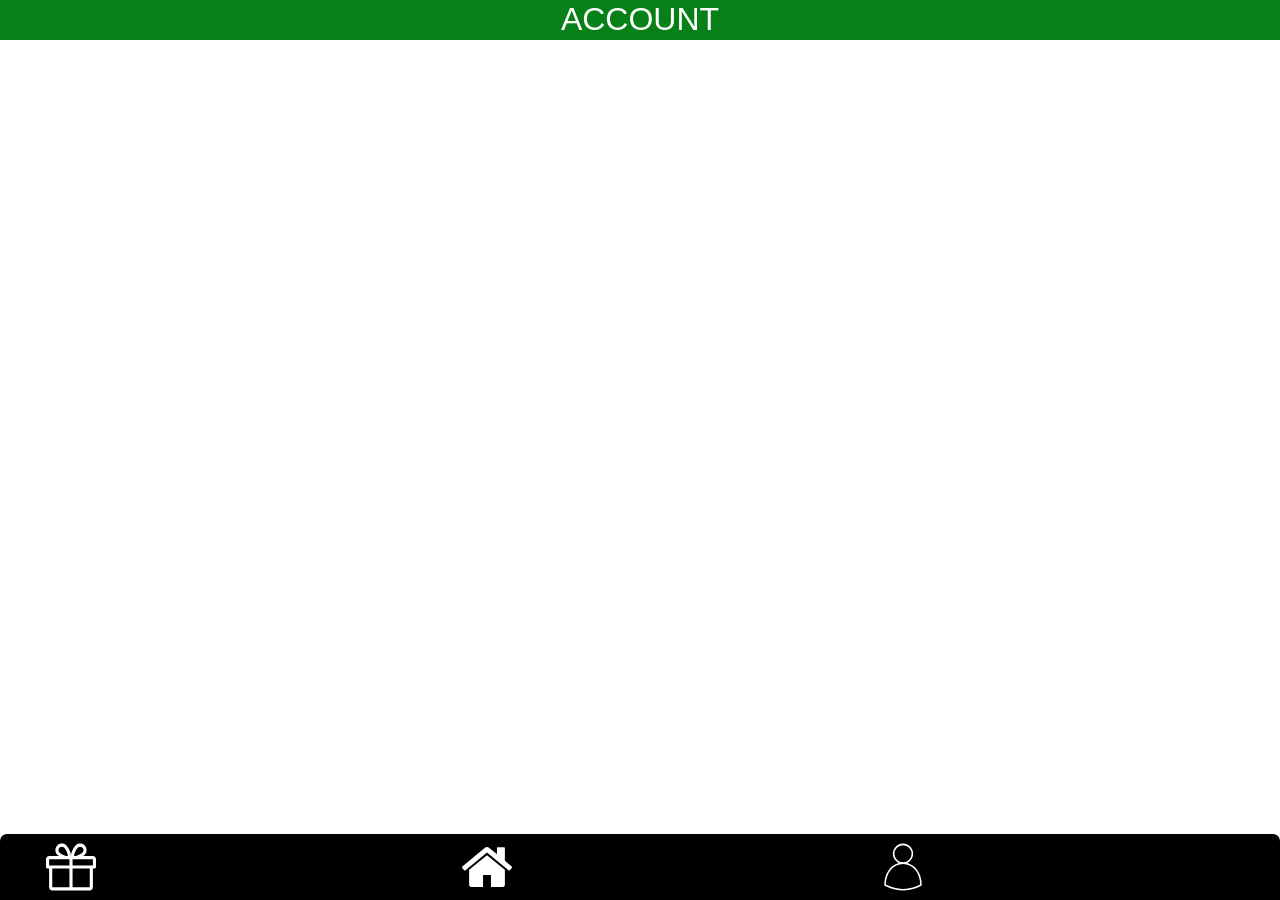
==== commit de5ad129: "upload all" ====
--- a/account-page.html
+++ b/account-page.html
@@ -76,7 +76,7 @@
         </div>
     </div>
 </div>
-<nav class="navbar navbar-expand-sm navbar-light radius_green fixed-bottom">
+<nav class="navbar navbar-expand-sm navbar-light radius_green fixed-bottom" style="background-color: black;">
     <div class="row w-100 ml-auto">
         <div class="col-4">
             <a href="prize-page.html"><img src="./assets/img/gift.svg" style="width: 50px; height: 50px;" alt="image"></a>
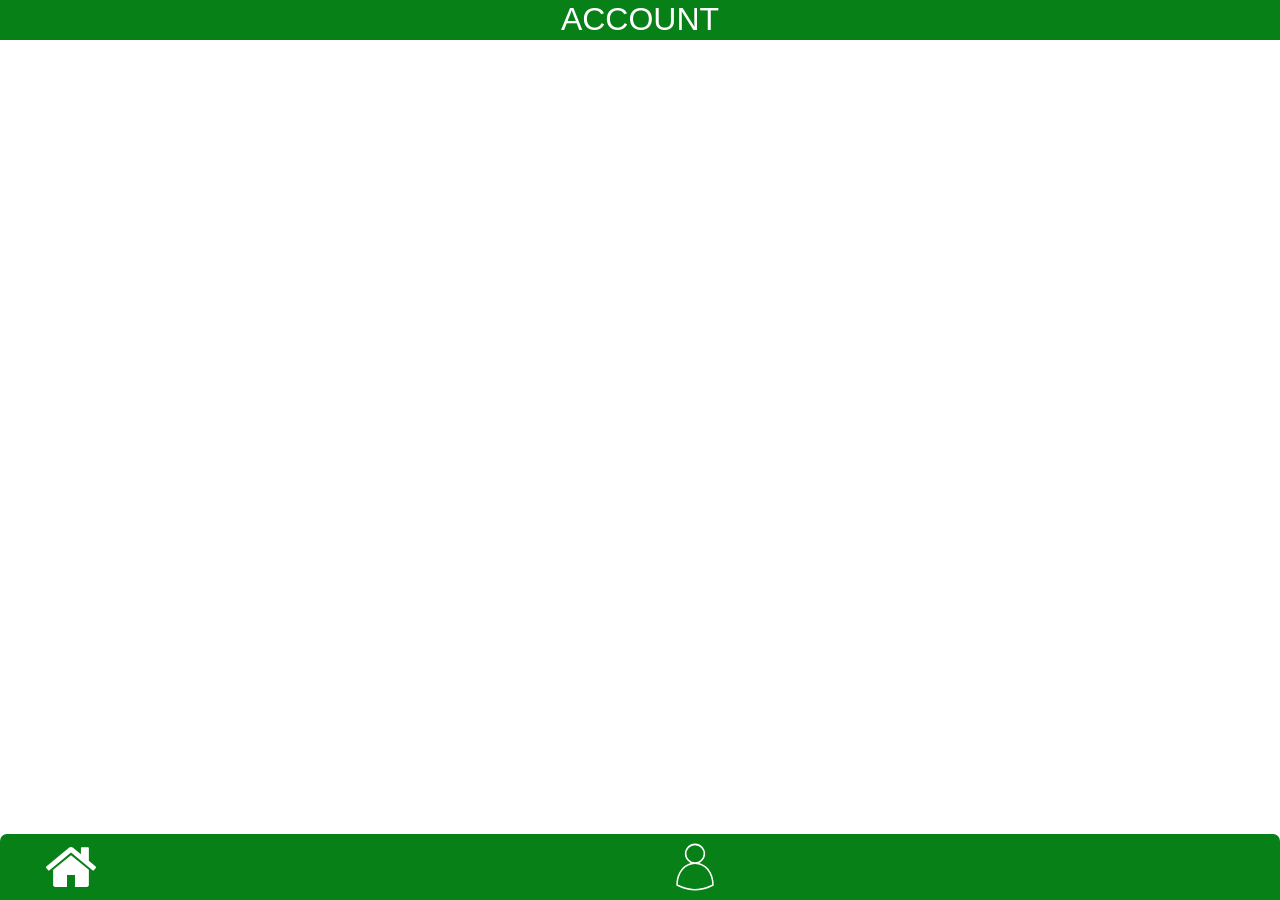
==== commit 5a05cd46: "disabled fiture" ====
--- a/account-page.html
+++ b/account-page.html
@@ -76,15 +76,15 @@
         </div>
     </div>
 </div>
-<nav class="navbar navbar-expand-sm navbar-light radius_green fixed-bottom" style="background-color: black;">
+<nav class="navbar navbar-expand-sm navbar-light radius_green fixed-bottom" style="background-color: #078117;">
     <div class="row w-100 ml-auto">
-        <div class="col-4">
-            <a href="prize-page.html"><img src="./assets/img/gift.svg" style="width: 50px; height: 50px;" alt="image"></a>
-        </div>
-        <div class="col-4">
+        <!-- <div class="col-4"> -->
+            <!-- <a href="#"><img src="./assets/img/gift.svg" style="width: 50px; height: 50px;" alt="image"></a> -->
+        <!-- </div> -->
+        <div class="col-6">
             <a href="index.html"><img src="./assets/img/home.svg" style="width: 50px; height: 50px;" alt="image"></a>
         </div>
-        <div class="col-4">
+        <div class="col-6">
             <a href="account-page.html"><img src="./assets/img/person.svg" style="width: 50px; height: 50px;" alt="image"></a>
         </div>
     </div>
